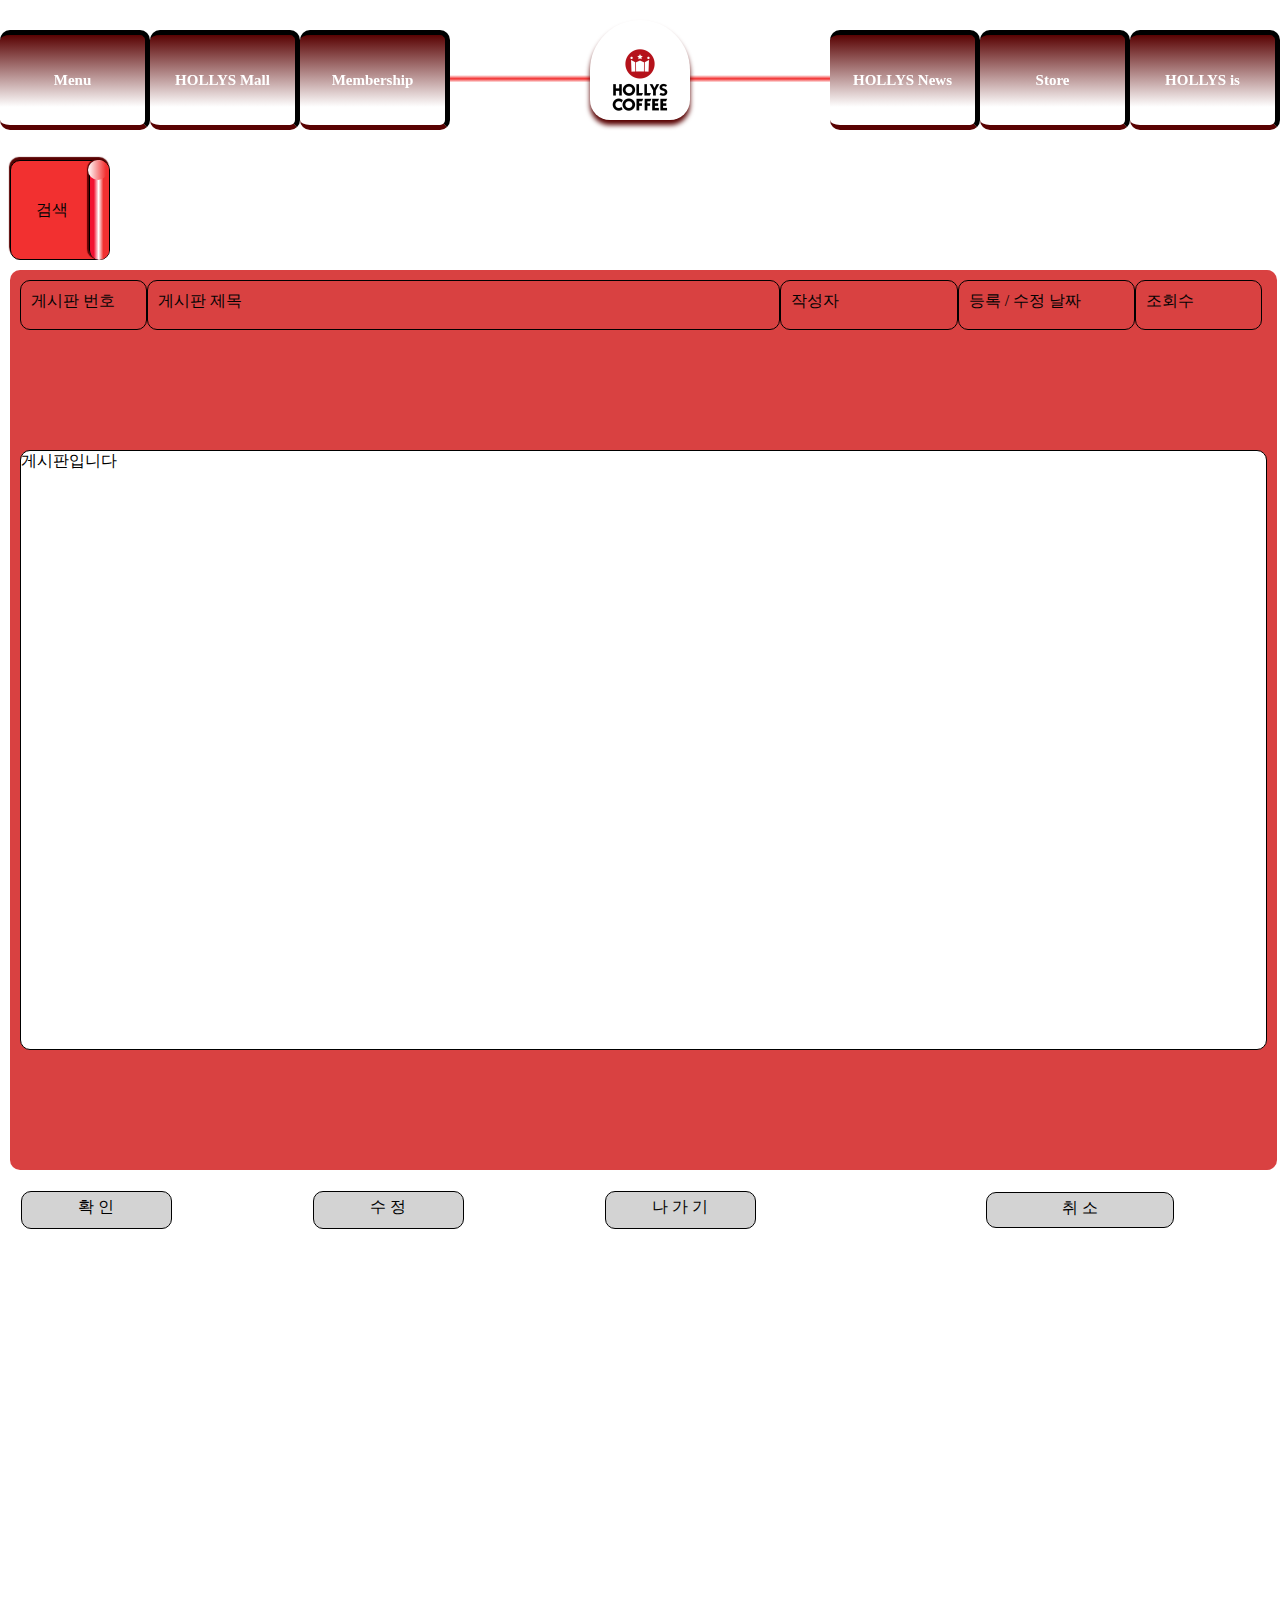
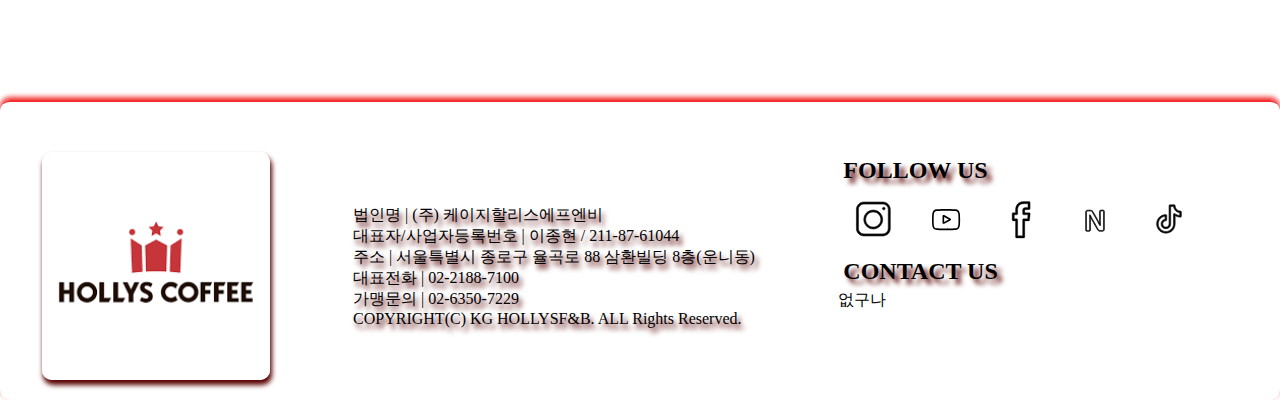
==== post.html @ 2c3dd782 "practice" ====
<!DOCTYPE html>
<html lang="en">
  <head>
    <meta charset="UTF-8" />
    <meta http-equiv="X-UA-Compatible" content="IE=edge" />
    <meta name="viewport" content="width=device-width, initial-scale=1.0" />
    <title>할리스</title>
  </head>
  <link rel="stylesheet" href="./main_d.css" />
  <body>
    <header class="header">
      <div class="headerwrap">
        <div class="headerwrap-left">
          <div class="menu" id="menu1">
            <ul>
              <li>Menu</li>
              <li>COFFEE</li>
              <li>디카페인</li>
              <li>블렌디드</li>
              <li>에이드 / 티</li>
              <li>RTD / RTE</li>
            </ul>
          </div>

          <div class="menu" id="menu2">
            <ul>
              <li>HOLLYS Mall</li>
              <li>할리스콘</li>
              <li>할리스카드</li>
              <li>E-Store</li>
              <li>구매내역</li>
            </ul>
          </div>

          <div class="menu" id="menu3">
            <ul>
              <li>Membership</li>
              <li>스마트오더</li>
              <li>멤버십 혜택</li>
            </ul>
          </div>
        </div>
        <div class="menu" id="logo">
          <img src="./img/mainlogo.png" />
        </div>
        <div class="headerwrap-right">
          <div class="menu" id="menu4">
            <ul>
              <li>HOLLYS News</li>
              <li>Notice</li>
              <li>Event</li>
            </ul>
          </div>

          <div class="menu" id="menu5">
            <ul>
              <li>Store</li>
              <li>매장검색</li>
            </ul>
          </div>

          <div class="menu" id="menu6">
            <ul>
              <li>HOLLYS is</li>
              <li>HOLLYS</li>
              <li>할리스 위치 및 연락처</li>
              <li>채용 안내</li>
              <li>가맹문의 및 절차</li>
              <li>B2B 사업 소개</li>
            </ul>
          </div>
        </div>
      </div>
    </header>
    <section class="post">
      <div class="p_search">
        <div class="p_s_open">검색</div>
        <div class="oracle">
          <div></div>
        </div>
      </div>
      <div class="postmain">
        <div class="p_num">게시판 번호</div>
        <div class="p_name">게시판 제목</div>
        <div class="p_admin">작성자</div>
        <div class="p_date">등록 / 수정 날짜</div>
        <div class="p_look">조회수</div>
        <div class="p_main">게시판입니다</div>
      </div>
      <div class="p_buttonwrap">
        <div class="p_btn_1">
          <div class="p_btn" id="p_ok">확 인</div>
          <div class="p_btn" id="p_change">수 정</div>
          <div class="p_btn" id="p_exit">나 가 기</div>
        </div>
        <div class="p_btn_2">
          <div class="p_btn" id="p_cancel">취 소</div>
        </div>
      </div>
    </section>
    <footer class="footer">
      <div class="footlogo">
        <img src="./img/다운로드 (1).png" />
      </div>
      <div class="footwrap">
        <p>법인명 | (주) 케이지할리스에프엔비</p>
        <p>대표자/사업자등록번호 | 이종현 / 211-87-61044</p>
        <p>주소 | 서울특별시 종로구 율곡로 88 삼환빌딩 8층(운니동)</p>
        <p>대표전화 | 02-2188-7100</p>
        <p>가맹문의 | 02-6350-7229</p>
        <p>COPYRIGHT(C) KG HOLLYSF&B. ALL Rights Reserved.</p>
      </div>
      <div class="footportal">
        <div class="footsns">
          <p>FOLLOW US</p>
        </div>
        <div class="footimgwrap">
          <a><img src="./img/Instagram.svg" /> </a>
          <a><img src="./img/youtube.svg" /></a>
          <a><img src="./img/Facebook.svg" /></a>
          <a><img src="./img/naver.svg" /></a>
          <a><img src="./img/tiktok.svg" /></a>
        </div>
        <!--         <hr /> -->
        <div class="footsns">
          <p>CONTACT US</p>
        </div>
        <div class="footemail">
          <p>없구나</p>
        </div>
      </div>
    </footer>
    <script href="./main_D.js"></script>
  </body>
</html>
---- main_d.css ----
* {
  margin: 0;
  padding: 0;
  box-sizing: border-box;
  color: #030303;
  border-radius: 10px;
}
body::-webkit-scrollbar {
  display: none;
}
.header {
  width: 100%;
  height: 150px;
  display: flex;
  justify-content: center;
  text-align: center;
  position: fixed;
  /*   position: sticky; */
  background: linear-gradient(#fff 50%, #f23030, #fff 55%);
  background-color: white;
  z-index: 1000;
}
.headerwrap {
  display: flex;
  justify-content: space-between;
  width: 100%;
  height: 100%;
}
.headerwrap-left {
  display: flex;
  justify-content: flex-start;
  width: 30%;
  height: 100%;
}
.headerwrap-right {
  display: flex;
  justify-content: flex-end;
  width: 30%;
  height: 100%;
}
#logo {
  width: 100px;
  height: 100px;
  background-color: #fff;
  border-radius: 50px 50px 20px 20px;
  box-shadow: 0 5px 5px #590202;
}
#logo img {
  width: 100px;
  height: 100px;
  border-radius: 50%;
}
.menu {
  width: 150px;
  height: 100px;
  margin: 20px 0;
  padding-top: 10px;
}
.menu > ul {
  list-style: none;
  width: 150px;
  height: 100px;
  position: flex;
  cursor: pointer;
}
.menu > ul li {
  width: 0;
  height: 0;
  visibility: hidden;
  display: flex;
  flex-direction: column;
  justify-content: center;
  border-top: 5px solid black;
  border-right: 5px solid black;
  border-bottom: 5px solid #590202;
}
@keyframes sky_on {
  0% {
    transform: translateY(10px);
  }
  50% {
    transform: translateY(0);
  }
  100% {
    transform: translateY(10px);
  }
}
.menu ul {
  animation-name: sky_on;
  animation-iteration-count: infinite;
  animation-duration: 2s;
}
#menu2 ul {
  animation-delay: 0.5s;
}
#menu3 ul {
  animation-delay: 1s;
}
#menu4 ul {
  animation-delay: 1.5s;
}
#menu5 ul {
  animation-delay: 2s;
}
#menu6 ul {
  animation-delay: 2.5s;
}
.menu ul:hover {
  animation-play-state: paused;
}
.menu ul li:first-child {
  visibility: visible;
  color: #fff;
  font-weight: 600;
  font-size: 15px;
  background: linear-gradient(#590202, #fff 80%);
  width: 150px;
  height: 100px;
}
.menu:hover ul li {
  width: 150px;
  height: 100px;
  visibility: visible;
  color: #fff;
  background: linear-gradient(#590202 30%, #fff);
  transition-property: height, top;
  transform: translate(0, -10px);
  border-top: 2px solid black;
  border-right: 2px solid black;
  border-bottom: 2px solid #590202;
}
.menu:hover ul li:nth-child(1) {
  transition: transform 0.5s;
}
.menu:hover ul li:nth-child(2) {
  transition-duration: 0.5s;
}
.menu:hover ul li:nth-child(3) {
  transition-duration: 1s;
}
.menu:hover ul li:nth-child(4) {
  transition-duration: 1.5s;
}
.menu:hover ul li:nth-child(5) {
  transition-duration: 2s;
}
.menu:hover ul li:nth-child(6) {
  transition-duration: 2.5s;
}
.footer {
  display: flex;
  width: 100%;
  height: 300px;
  border-top: 2px solid #f23030;
  box-shadow: 0 -3px 5px #f23030;
  margin-top: 200px;
  padding-top: 50px;
  padding-bottom: 20px;
  justify-content: space-around;
  align-items: center;
}
.footlogo {
  height: 100%;
  box-shadow: 0.1rem 0.3rem 0.3rem #590202;
  display: flex;
}
.footlogo > img {
  max-width: fit-content;
  height: 100%;
}
.footwrap p {
  font-weight: 500;
  font-size: 1rem;
  color: #000;
  text-shadow: 0.2rem 0.3rem 0.3rem #590202;
}
.footportal {
  width: 400px;
  height: 100%;
  left: 80%;
}
.footsns {
  width: 100%;
  margin: 5px;
}
.footsns p {
  color: #000;
  font-size: 1.5rem;
  font-weight: 700;
  text-shadow: 0.3rem 0.3rem 0.3rem #590202;
}
.footimgwrap a img {
  margin: 10px;
  width: 50px;
  height: 40px;
  cursor: pointer;
}
.footemail p {
  color: #000;
}
.main {
  width: 100vw;
  height: 700px;
  position: relative;
  padding-top: 160px;
}
.main_b {
  width: 100%;
  height: 60px;
  display: flex;
  justify-content: center;
  align-items: center;
  box-shadow: 0 -3px 5px #f23030;
}
.main_b_b {
  width: 25px;
  height: 25px;
  border-radius: 15px 50px 15px 50px;
  /*   background: linear-gradient(
    45deg,
    rgb(139, 186, 142),
    rgb(236, 228, 177),
    rgb(139, 186, 142)
  ); */
  background-color: rgb(220, 244, 181);
  margin: 0 30px;
  cursor: pointer;
}
.main_b_b.click {
  transition: all 1s;
  /*   background: linear-gradient(
    45deg,
    rgb(83, 4, 4) 42%,
    rgb(1, 1, 1) 50%,
    rgb(83, 4, 4) 58%
  ); */
  background-color: #590202;
  width: 30px;
  height: 30px;
  border-radius: 20px 50px 20px 50px;
}
.main_p {
  width: 100vw;
  height: 640px;
  position: relative;
  box-shadow: 0 -3px 5px #f23030;
}
.main_p ul {
  list-style: none;
  width: 100vw;
  height: 640px;
  display: inline-flex;
  overflow: hidden;
  justify-content: center;
}
.main_btn {
  position: absolute;
  cursor: pointer;
  opacity: 0.1;
  z-index: 999;
  top: 50%;
}
#left {
  left: 0;
}
#right {
  right: 0;
}
.main_btn:hover {
  transition: 1s;
  opacity: 1;
}
.main_ul_wrap {
  width: 100vw;
  height: 100%;
  display: flex;
  transition: all 2s;
}
.main_p ul li {
  min-width: 100vw;
  min-height: 640px;
  display: flex;
}
.main_item {
  min-width: 50vw;
  height: 640px;
}
.main_i_wrap {
  min-width: 50vw;
  height: 640px;
  display: inline-flex;
  flex-direction: column;
}

.main_item > div {
  width: 50%;
  height: 640px;
  box-shadow: 0 -3px 5px #f23030;
}
.main_item > div > img {
  width: 100%;
  height: 640px;
  box-shadow: 0 -3px 5px #f23030;
}
.main_i_title {
  width: 100%;
  padding: 10px;
  display: flex;
  text-align: center;
  justify-content: center;
  align-items: center;
  line-height: 20px;
}

.title1 {
  padding-top: 40px;
  height: 200px;
  line-height: 30px;
}
.title1 div h1 {
  color: antiquewhite;
  text-decoration: underline;
  text-decoration-thickness: 2px;
  text-decoration-color: silver;
  text-shadow: 0 2px 3px #260101;
}
.title1 div h2 {
  color: antiquewhite;
}
.title2 {
  height: 440px;
  font-size: 15px;
}

.post {
  position: relative;
  width: 100vw;
  padding: 160px 10px 10px 10px;
  height: 1500px;
}
.p_search {
  position: relative;
  width: 100px;
  height: 100px;
  background-color: #f23030;
  margin-bottom: 10px;
  cursor: pointer;
  border: 1px solid black;
  box-shadow: -1px -3px 1px #590202;
}
.p_search > .p_s_open {
  position: absolute;
  top: 40%;
  left: 25%;
}
.p_search .oracle {
  position: absolute;
  top: -1px;
  right: 0;
  height: 100px;
  width: 20px;
  border-radius: 20px;
  border-left: 1px solid black;
  box-shadow: -2px -1px 1px #590202;
  background: linear-gradient(90deg, #f21030 20%, #fff, #f23030 70%);
}
.p_search .oracle div {
  position: absolute;
  right: 1px;
  width: 20px;
  height: 20px;
  border-radius: 50%;
  background: linear-gradient(90deg, #fff, #f23030 90%);

  /*   border-radius: 0 0 30px 30px; */
}
.p_search:hover {
  transition: all 2s linear;
  width: 90%;
  height: 100px;
  box-shadow: 0 -2px 1px #000;
}
@keyframes rotation {
  0% {
    transform: rotateY(0deg);
  }
  50% {
    transform: rotateY(7200deg);
  }
  100% {
    transform: rotateY(14400deg);
  }
}
.p_search:hover .oracle {
  animation: rotation 1s;
  border-left: 1px solid black;
  box-shadow: -2px -2px 1px #590202;
}
.postmain {
  width: 99vw;
  height: 100vh;
  display: flex;
  flex-wrap: wrap;
  border-radius: 10px;
  background-color: #d94141;
}
.p_num {
  width: 10%;
  height: 50px;
  padding: 10px;
  margin: 10px 0 0 10px;
  border: 1px solid #000;
}
.p_name {
  width: 50%;
  height: 50px;
  padding: 10px;
  margin: 10px 0;
  border: 1px solid #000;
}
.p_admin {
  width: 14%;
  height: 50px;
  padding: 10px;
  margin: 10px 0;
  border: 1px solid #000;
}
.p_date {
  width: 14%;
  height: 50px;
  padding: 10px;
  margin: 10px 0;
  border: 1px solid #000;
}
.p_look {
  width: 10%;
  height: 50px;
  padding: 10px;
  margin: 10px 0;
  border: 1px solid #000;
}
.p_main {
  width: 99%;
  height: 600px;
  margin: 0 10px 10px 10px;
  background-color: #fff;
  color: #000;
  border: 1px solid #000;
}
.p_buttonwrap {
  margin-top: 10px;
  display: flex;
  width: 100%;
  height: 60px;
  border: 1px solid #fff;
  justify-content: space-between;
}
.p_btn_1 {
  width: 60%;
  height: 100%;
  display: flex;
  justify-content: space-between;
}
.p_btn_2 {
  min-width: 30%;
  height: 100%;
  display: flex;
  justify-content: center;
  border: 1px solid #fff;
}
.p_btn {
  text-align: center;
  cursor: pointer;
  width: 20%;
  padding-top: 5px;
  margin: 10px;
  border: 1px solid #000;
  background-color: lightgray;
  color: #000;
}
#p_ok {
}
#p_change {
}
#p_cancel {
  width: 50%;
}
#p_exit {
}
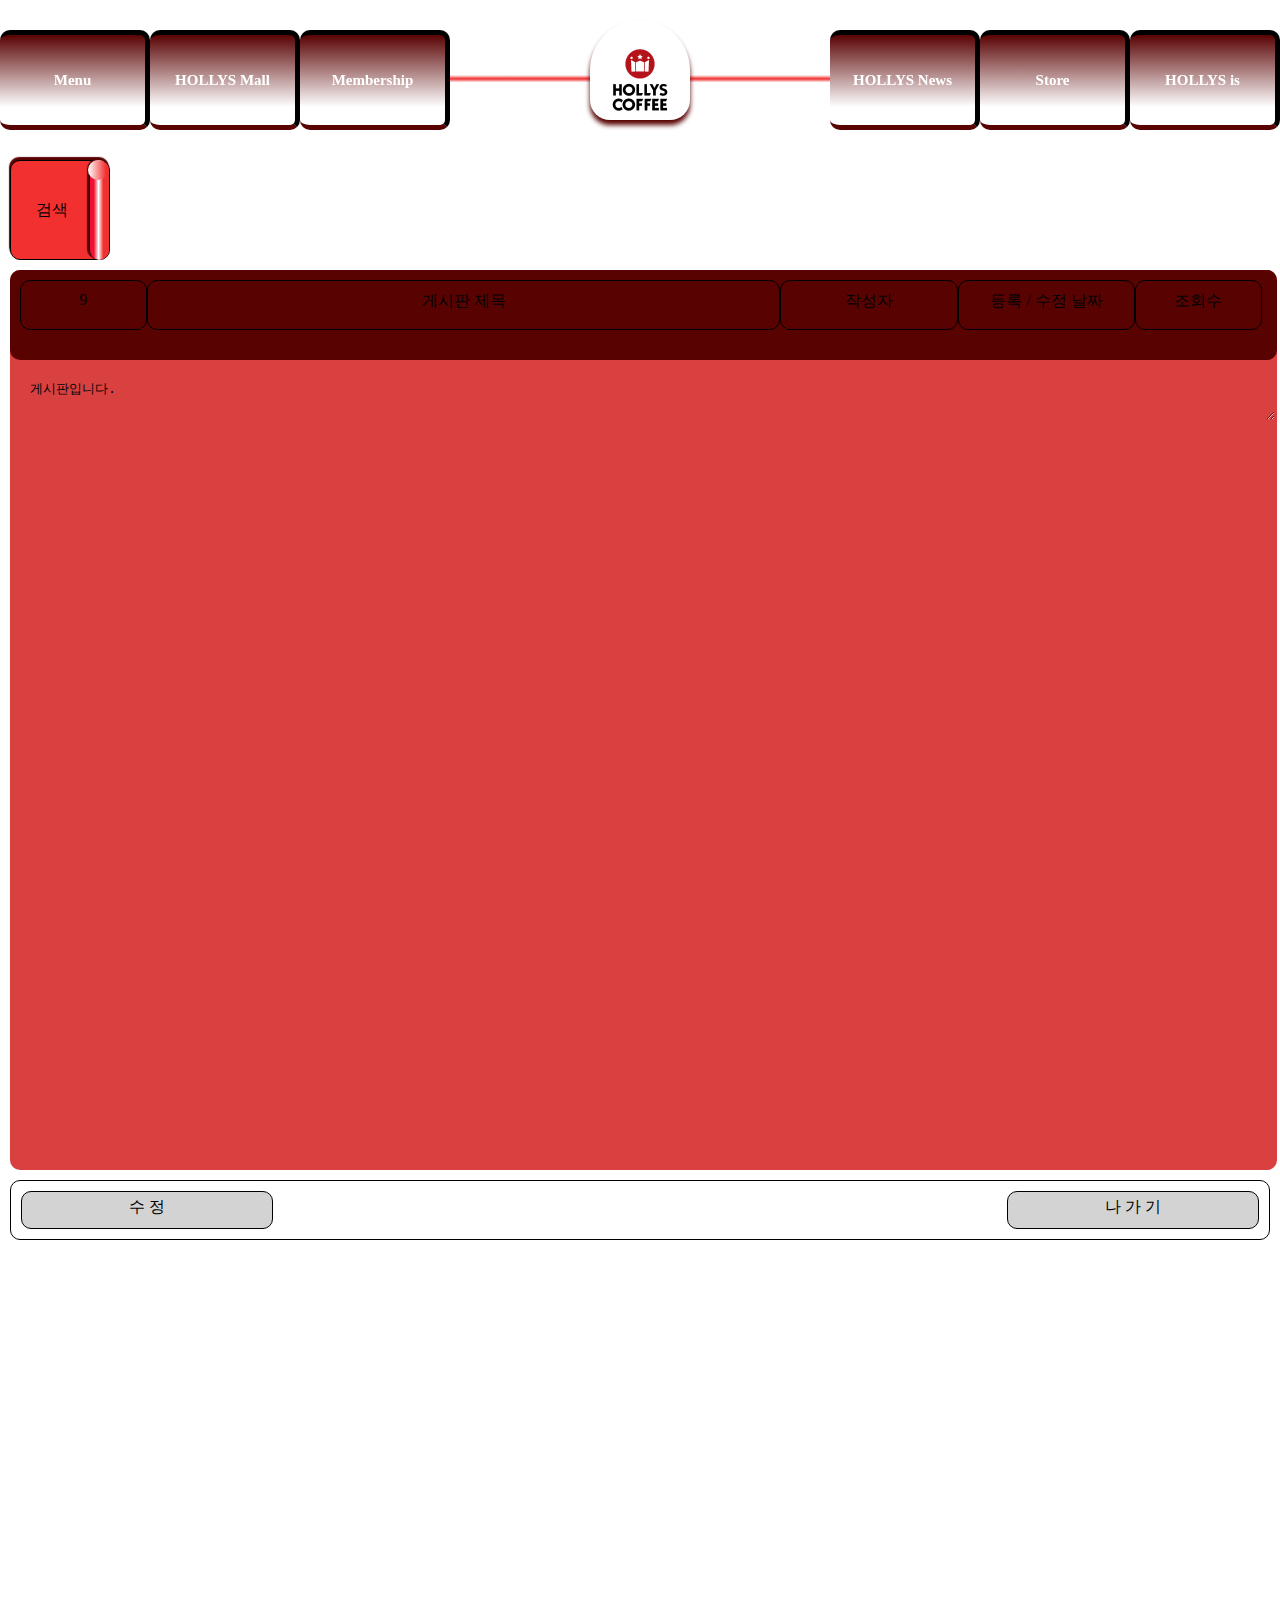
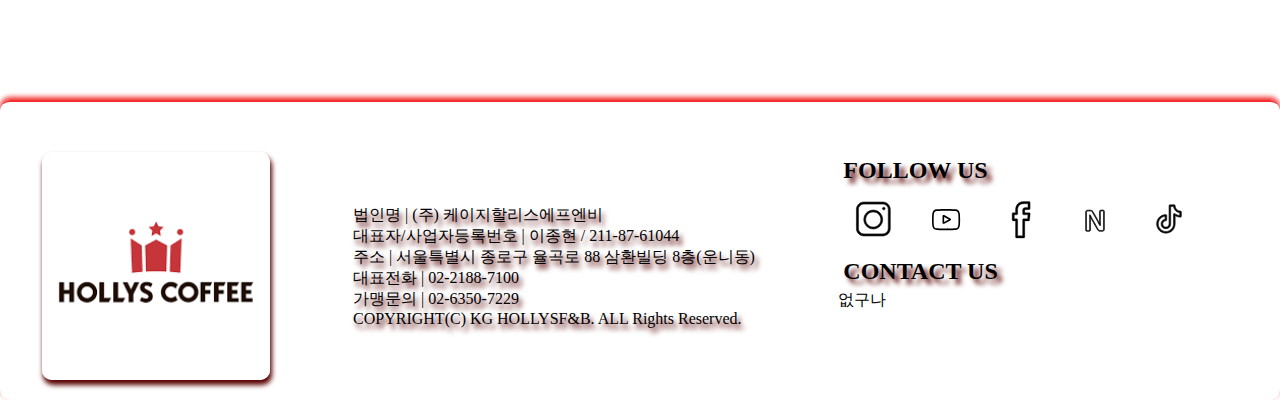
==== commit 3fdbf23c: "게시판 버트만들기" ====
--- a/post.html
+++ b/post.html
@@ -80,22 +80,22 @@
         </div>
       </div>
       <div class="postmain">
-        <div class="p_num">게시판 번호</div>
-        <div class="p_name">게시판 제목</div>
-        <div class="p_admin">작성자</div>
-        <div class="p_date">등록 / 수정 날짜</div>
-        <div class="p_look">조회수</div>
-        <div class="p_main">게시판입니다</div>
+        <div class="p_chart">
+          <div class="p_num" id="select_n">9</div>
+          <div class="p_title" id="select_t">게시판 제목</div>
+          <div class="p_admin" id="select_a">작성자</div>
+          <div class="p_date" id="select_d">등록 / 수정 날짜</div>
+          <div class="p_look" id="select_l">조회수</div>
+        </div>
+        <div id="p_main">
+          <textarea id="textboard" readonly>게시판입니다.</textarea>
+        </div>
       </div>
       <div class="p_buttonwrap">
-        <div class="p_btn_1">
-          <div class="p_btn" id="p_ok">확 인</div>
-          <div class="p_btn" id="p_change">수 정</div>
-          <div class="p_btn" id="p_exit">나 가 기</div>
-        </div>
-        <div class="p_btn_2">
-          <div class="p_btn" id="p_cancel">취 소</div>
-        </div>
+        <div class="p_btn" id="p_ok">확 인</div>
+        <div class="p_btn" id="p_change">수 정</div>
+        <div class="p_btn" id="p_cancel">취 소</div>
+        <div class="p_btn" id="p_exit">나 가 기</div>
       </div>
     </section>
     <footer class="footer">
@@ -130,6 +130,6 @@
         </div>
       </div>
     </footer>
-    <script href="./main_D.js"></script>
+    <script src="./post.js"></script>
   </body>
 </html>
--- a/main_d.css
+++ b/main_d.css
@@ -129,6 +129,7 @@
   border-right: 2px solid black;
   border-bottom: 2px solid #590202;
 }
+
 .menu:hover ul li:nth-child(1) {
   transition: transform 0.5s;
 }
@@ -371,12 +372,23 @@
   height: 20px;
   border-radius: 50%;
   background: linear-gradient(90deg, #fff, #f23030 90%);
-
   /*   border-radius: 0 0 30px 30px; */
 }
-.p_search:hover {
+/* .p_search:hover {
   transition: all 2s linear;
   width: 90%;
+  height: 100px;
+  box-shadow: 0 -2px 1px #000;
+} */
+.searchclick {
+  transition: all 2s;
+  width: 99vw;
+  height: 100px;
+  box-shadow: 0 -2px 1px #000;
+}
+.searchoff {
+  transition: all 2s;
+  width: 100px;
   height: 100px;
   box-shadow: 0 -2px 1px #000;
 }
@@ -385,24 +397,35 @@
     transform: rotateY(0deg);
   }
   50% {
-    transform: rotateY(7200deg);
+    transform: rotateY(28800deg);
   }
   100% {
-    transform: rotateY(14400deg);
+    transform: rotateY(57600deg);
   }
 }
-.p_search:hover .oracle {
+.searchclick .oracle {
   animation: rotation 1s;
   border-left: 1px solid black;
   box-shadow: -2px -2px 1px #590202;
 }
+.searchoff .oracle {
+  animation: rotation 1s;
+  border-left: 1px solid black;
+  box-shadow: -2px -2px 1px #590202;
+}
 .postmain {
   width: 99vw;
   height: 100vh;
-  display: flex;
-  flex-wrap: wrap;
   border-radius: 10px;
   background-color: #d94141;
+}
+.p_chart {
+  width: 100%;
+  height: 10%;
+  background-color: #590202;
+  display: flex;
+  flex-wrap: wrap;
+  text-align: center;
 }
 .p_num {
   width: 10%;
@@ -411,7 +434,7 @@
   margin: 10px 0 0 10px;
   border: 1px solid #000;
 }
-.p_name {
+.p_title {
   width: 50%;
   height: 50px;
   padding: 10px;
@@ -439,34 +462,27 @@
   margin: 10px 0;
   border: 1px solid #000;
 }
-.p_main {
+#p_main {
   width: 99%;
-  height: 600px;
-  margin: 0 10px 10px 10px;
-  background-color: #fff;
+  height: 100%;
+  margin: 10px;
   color: #000;
-  border: 1px solid #000;
+}
+#p_main #textboard {
+  width: 100%;
+  height: fit-content;
+  scroll-snap-type: none;
+  background-color: transparent;
+  padding: 10px;
+  border-style: none;
 }
 .p_buttonwrap {
   margin-top: 10px;
   display: flex;
   width: 100%;
   height: 60px;
-  border: 1px solid #fff;
+  border: 1px solid #000;
   justify-content: space-between;
-}
-.p_btn_1 {
-  width: 60%;
-  height: 100%;
-  display: flex;
-  justify-content: space-between;
-}
-.p_btn_2 {
-  min-width: 30%;
-  height: 100%;
-  display: flex;
-  justify-content: center;
-  border: 1px solid #fff;
 }
 .p_btn {
   text-align: center;
@@ -479,11 +495,10 @@
   color: #000;
 }
 #p_ok {
-}
-#p_change {
+  display: none;
 }
 #p_cancel {
-  width: 50%;
-}
-#p_exit {
-}
+  display: none;
+}
+.mod {
+}
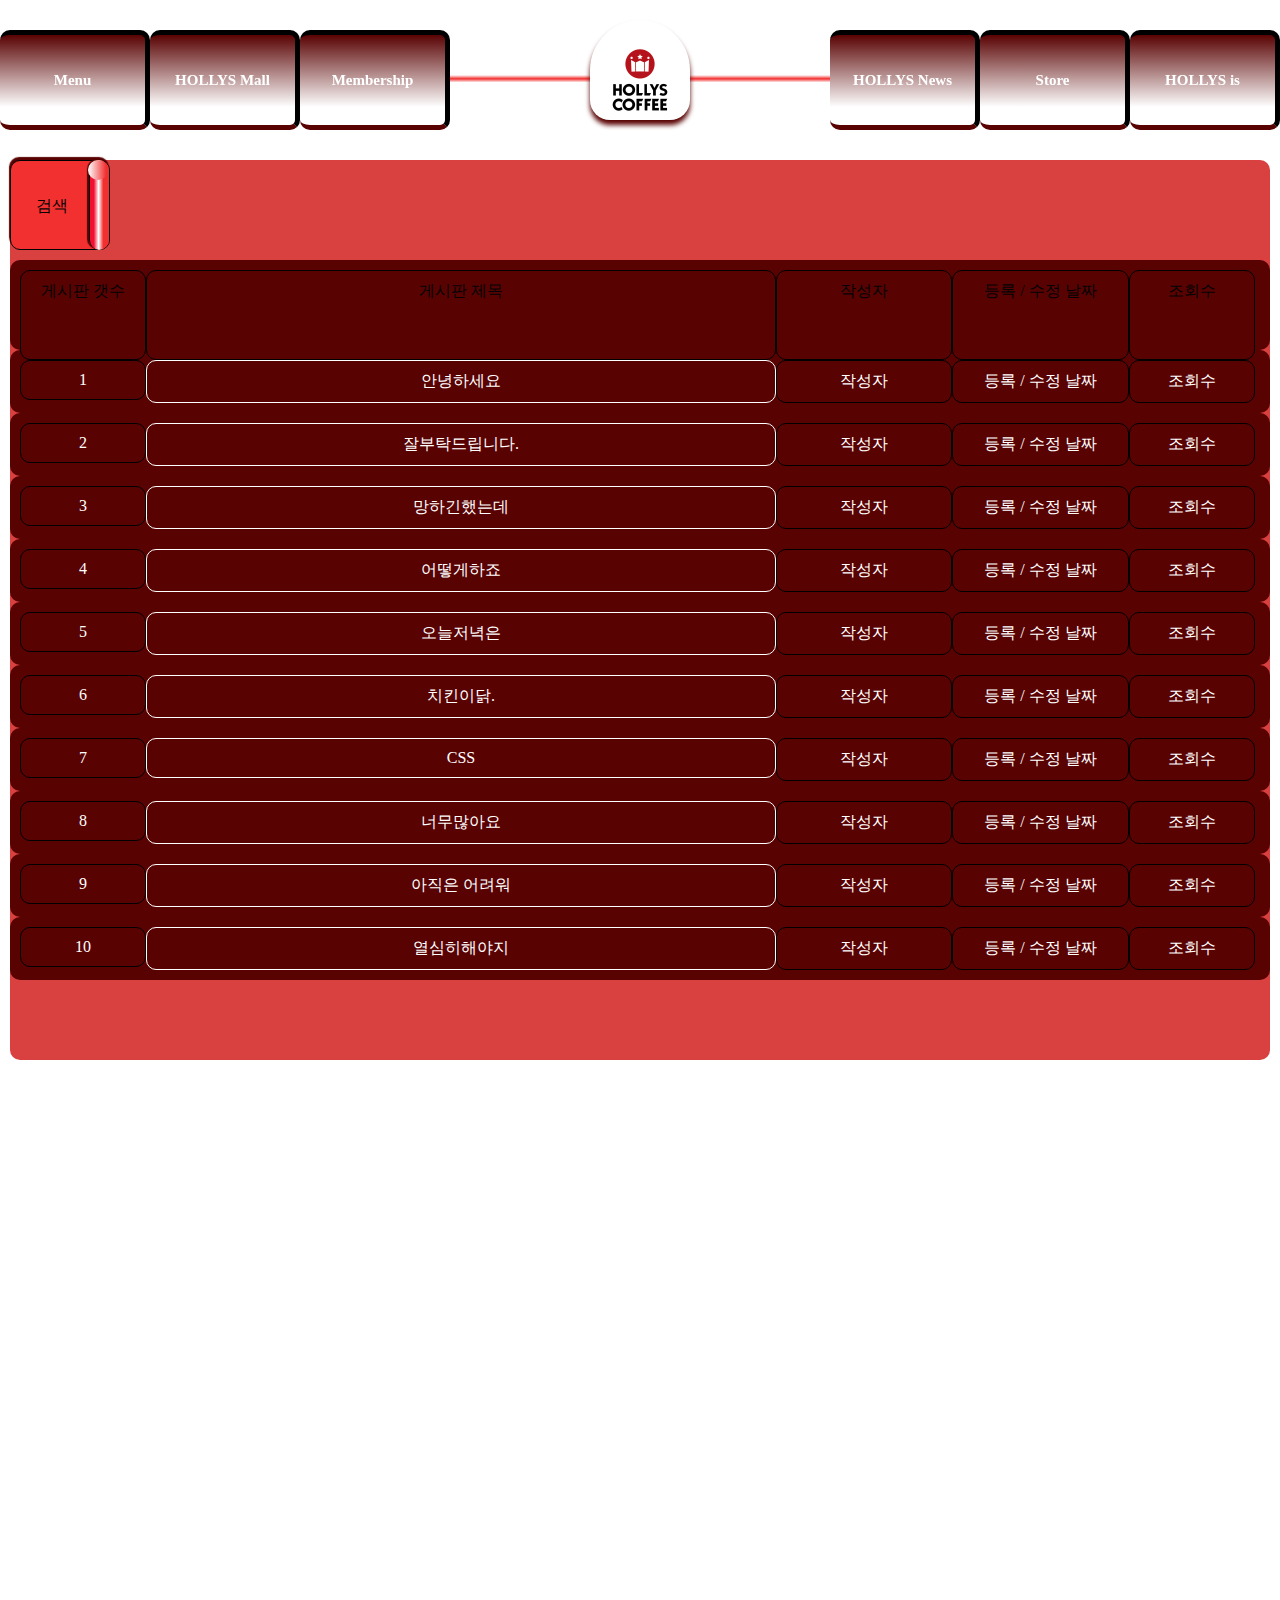
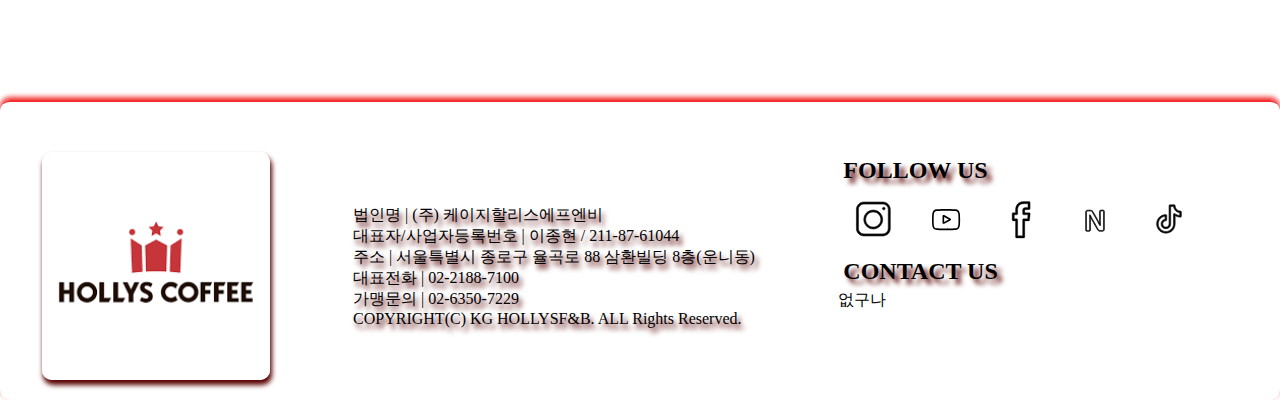
==== commit b3bfd56f: "post2로 변경" ====
--- a/post.html
+++ b/post.html
@@ -7,6 +7,7 @@
     <title>할리스</title>
   </head>
   <link rel="stylesheet" href="./main_d.css" />
+  <link rel="stylesheet" href="./post.css" />
   <body>
     <header class="header">
       <div class="headerwrap">
@@ -73,28 +74,105 @@
       </div>
     </header>
     <section class="post">
-      <div class="p_search">
-        <div class="p_s_open">검색</div>
-        <div class="oracle">
-          <div></div>
-        </div>
-      </div>
       <div class="postmain">
-        <div class="p_chart">
-          <div class="p_num" id="select_n">9</div>
-          <div class="p_title" id="select_t">게시판 제목</div>
-          <div class="p_admin" id="select_a">작성자</div>
-          <div class="p_date" id="select_d">등록 / 수정 날짜</div>
-          <div class="p_look" id="select_l">조회수</div>
-        </div>
-        <div id="p_main">
+        <div class="p_search">
+          <div class="p_s_open">
+            <label>검색</label>
+            <div class="s_list"></div>
+            <div class="s_title"></div>
+            <div class="s_btn"></div>
+          </div>
+          <div class="oracle">
+            <div></div>
+          </div>
+        </div>
+        <ul class="p_chart">
+          <li class="p_num" id="select_n">게시판 갯수</li>
+          <li class="p_title" id="select_t">게시판 제목</li>
+          <li class="p_admin" id="select_a">작성자</li>
+          <li class="p_date" id="select_d">등록 / 수정 날짜</li>
+          <li class="p_look" id="select_l">조회수</li>
+        </ul>
+        <div class="chartwrap">
+          <ul class="p_chart" id="1">
+            <li class="p_num">1</li>
+            <li class="p_title">안녕하세요</li>
+            <li class="p_admin">작성자</li>
+            <li class="p_date">등록 / 수정 날짜</li>
+            <li class="p_look">조회수</li>
+          </ul>
+          <ul class="p_chart" id="2">
+            <li class="p_num">2</li>
+            <li class="p_title">잘부탁드립니다.</li>
+            <li class="p_admin">작성자</li>
+            <li class="p_date">등록 / 수정 날짜</li>
+            <li class="p_look">조회수</li>
+          </ul>
+          <ul class="p_chart" id="3">
+            <li class="p_num">3</li>
+            <li class="p_title">망하긴했는데</li>
+            <li class="p_admin">작성자</li>
+            <li class="p_date">등록 / 수정 날짜</li>
+            <li class="p_look">조회수</li>
+          </ul>
+          <ul class="p_chart" id="4">
+            <li class="p_num">4</li>
+            <li class="p_title">어떻게하죠</li>
+            <li class="p_admin">작성자</li>
+            <li class="p_date">등록 / 수정 날짜</li>
+            <li class="p_look">조회수</li>
+          </ul>
+          <ul class="p_chart" id="5">
+            <li class="p_num">5</li>
+            <li class="p_title">오늘저녁은</li>
+            <li class="p_admin">작성자</li>
+            <li class="p_date">등록 / 수정 날짜</li>
+            <li class="p_look">조회수</li>
+          </ul>
+          <ul class="p_chart" id="6">
+            <li class="p_num">6</li>
+            <li class="p_title">치킨이닭.</li>
+            <li class="p_admin">작성자</li>
+            <li class="p_date">등록 / 수정 날짜</li>
+            <li class="p_look">조회수</li>
+          </ul>
+          <ul class="p_chart" id="7">
+            <li class="p_num">7</li>
+            <li class="p_title">CSS</li>
+            <li class="p_admin">작성자</li>
+            <li class="p_date">등록 / 수정 날짜</li>
+            <li class="p_look">조회수</li>
+          </ul>
+          <ul class="p_chart" id="8">
+            <li class="p_num">8</li>
+            <li class="p_title">너무많아요</li>
+            <li class="p_admin">작성자</li>
+            <li class="p_date">등록 / 수정 날짜</li>
+            <li class="p_look">조회수</li>
+          </ul>
+          <ul class="p_chart" id="9">
+            <li class="p_num">9</li>
+            <li class="p_title">아직은 어려워</li>
+            <li class="p_admin">작성자</li>
+            <li class="p_date">등록 / 수정 날짜</li>
+            <li class="p_look">조회수</li>
+          </ul>
+          <ul class="p_chart" id="10">
+            <li class="p_num">10</li>
+            <li class="p_title">열심히해야지</li>
+            <li class="p_admin">작성자</li>
+            <li class="p_date">등록 / 수정 날짜</li>
+            <li class="p_look">조회수</li>
+          </ul>
+        </div>
+        <div class="off" id="p_main">
           <textarea id="textboard" readonly>게시판입니다.</textarea>
         </div>
       </div>
-      <div class="p_buttonwrap">
-        <div class="p_btn" id="p_ok">확 인</div>
+      <div class="p_buttonwrap off">
+        <div class="p_btn off" id="p_ok">확 인</div>
         <div class="p_btn" id="p_change">수 정</div>
-        <div class="p_btn" id="p_cancel">취 소</div>
+        <div class="p_btn off" id="p_cancel">취 소</div>
         <div class="p_btn" id="p_exit">나 가 기</div>
       </div>
     </section>
--- a/post.css
+++ b/post.css
@@ -0,0 +1,178 @@
+.post {
+  position: relative;
+  width: 100%;
+  padding: 160px 10px 10px 10px;
+  min-height: 100vh;
+  display: block;
+}
+.p_search {
+  position: relative;
+  width: 100px;
+  height: 10vh;
+  background-color: #f23030;
+  margin-bottom: 10px;
+  cursor: pointer;
+  border: 1px solid black;
+  box-shadow: -1px -3px 1px #590202;
+}
+.p_search > .p_s_open {
+  position: absolute;
+  top: 40%;
+  left: 25%;
+}
+.p_search .oracle {
+  position: absolute;
+  top: -1px;
+  right: 0;
+  height: 10vh;
+  width: 20px;
+  border-radius: 20px;
+  border-left: 1px solid black;
+  box-shadow: -2px -1px 1px #590202;
+  background: linear-gradient(90deg, #f21030 20%, #fff, #f23030 70%);
+}
+.p_search .oracle div {
+  position: absolute;
+  right: 1px;
+  width: 20px;
+  height: 20px;
+  border-radius: 50%;
+  background: linear-gradient(90deg, #fff, #f23030 90%);
+  /*   border-radius: 0 0 30px 30px; */
+}
+/* .p_search:hover {
+    transition: all 2s linear;
+    width: 90%;
+    height: 100px;
+    box-shadow: 0 -2px 1px #000;
+  } */
+.searchclick {
+  transition: all 2s;
+  width: 99vw;
+  height: 10vh;
+  box-shadow: 0 -2px 1px #000;
+}
+.searchoff {
+  transition: all 2s;
+  width: 100px;
+  height: 10vh;
+  box-shadow: 0 -2px 1px #000;
+}
+@keyframes rotation {
+  0% {
+    transform: rotateY(0deg);
+  }
+  50% {
+    transform: rotateY(28800deg);
+  }
+  100% {
+    transform: rotateY(57600deg);
+  }
+}
+.searchclick .oracle {
+  animation: rotation 1s;
+  border-left: 1px solid black;
+  box-shadow: -2px -2px 1px #590202;
+}
+.searchoff .oracle {
+  animation: rotation 1s;
+  border-left: 1px solid black;
+  box-shadow: -2px -2px 1px #590202;
+}
+.postmain {
+  width: 100%;
+  min-height: 100vh;
+  border-radius: 10px;
+  background-color: #d94141;
+  display: block;
+}
+.p_chart {
+  list-style: none;
+  width: 100%;
+  height: 10%;
+  background-color: #590202;
+  display: flex;
+  flex-wrap: wrap;
+  text-align: center;
+}
+.chartwrap .p_chart li {
+  color: #fff;
+}
+.p_num {
+  width: 10%;
+  height: 100%;
+  padding: 10px;
+  margin: 10px 0 0 10px;
+  border: 1px solid #000;
+}
+.p_title {
+  width: 50%;
+  height: 100%;
+  padding: 10px;
+  margin: 10px 0;
+  border: 1px solid #000;
+}
+.chartwrap .p_chart .p_title {
+  cursor: pointer;
+  border: 1px solid #fff;
+}
+.p_admin {
+  width: 14%;
+  height: 100%;
+  padding: 10px;
+  margin: 10px 0;
+  border: 1px solid #000;
+}
+.p_date {
+  width: 14%;
+  height: 100%;
+  padding: 10px;
+  margin: 10px 0;
+  border: 1px solid #000;
+}
+.p_look {
+  width: 10%;
+  height: 100%;
+  padding: 10px;
+  margin: 10px 0;
+  border: 1px solid #000;
+}
+
+#p_main {
+  width: 100%;
+  min-height: 50vh;
+  margin: 10px;
+  color: #000;
+}
+#p_main #textboard {
+  width: 99%;
+  height: 50vh;
+  cursor: auto;
+  scroll-snap-type: none;
+  background-color: transparent;
+  padding: 10px;
+  border-style: none;
+}
+.p_buttonwrap {
+  margin-top: 10px;
+  width: 100%;
+  height: 10%;
+  border: 1px solid #000;
+  justify-content: space-between;
+}
+.p_btn {
+  text-align: center;
+  cursor: pointer;
+  width: 20%;
+  padding-top: 5px;
+  margin: 10px;
+  border: 1px solid #000;
+  background-color: lightgray;
+  color: #000;
+}
+.off {
+  display: none;
+}
+.flexon {
+  display: block;
+}
